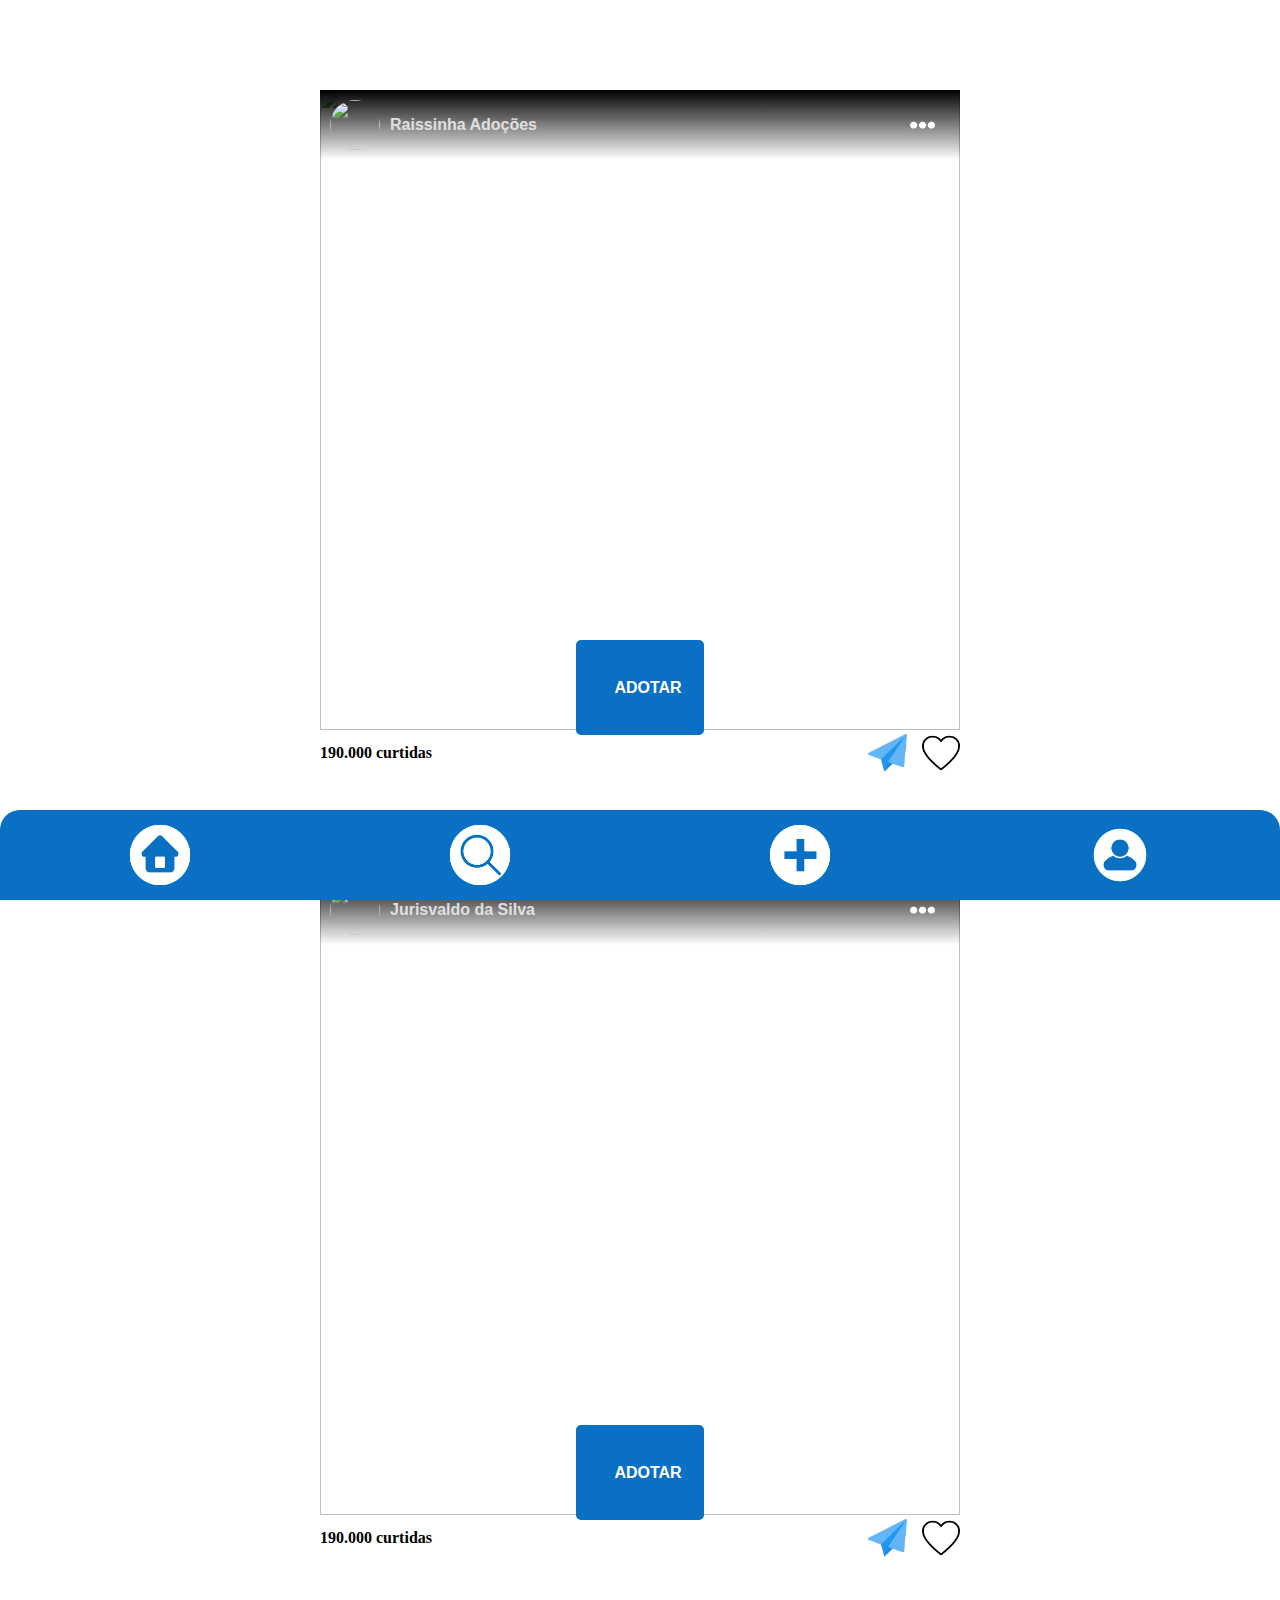
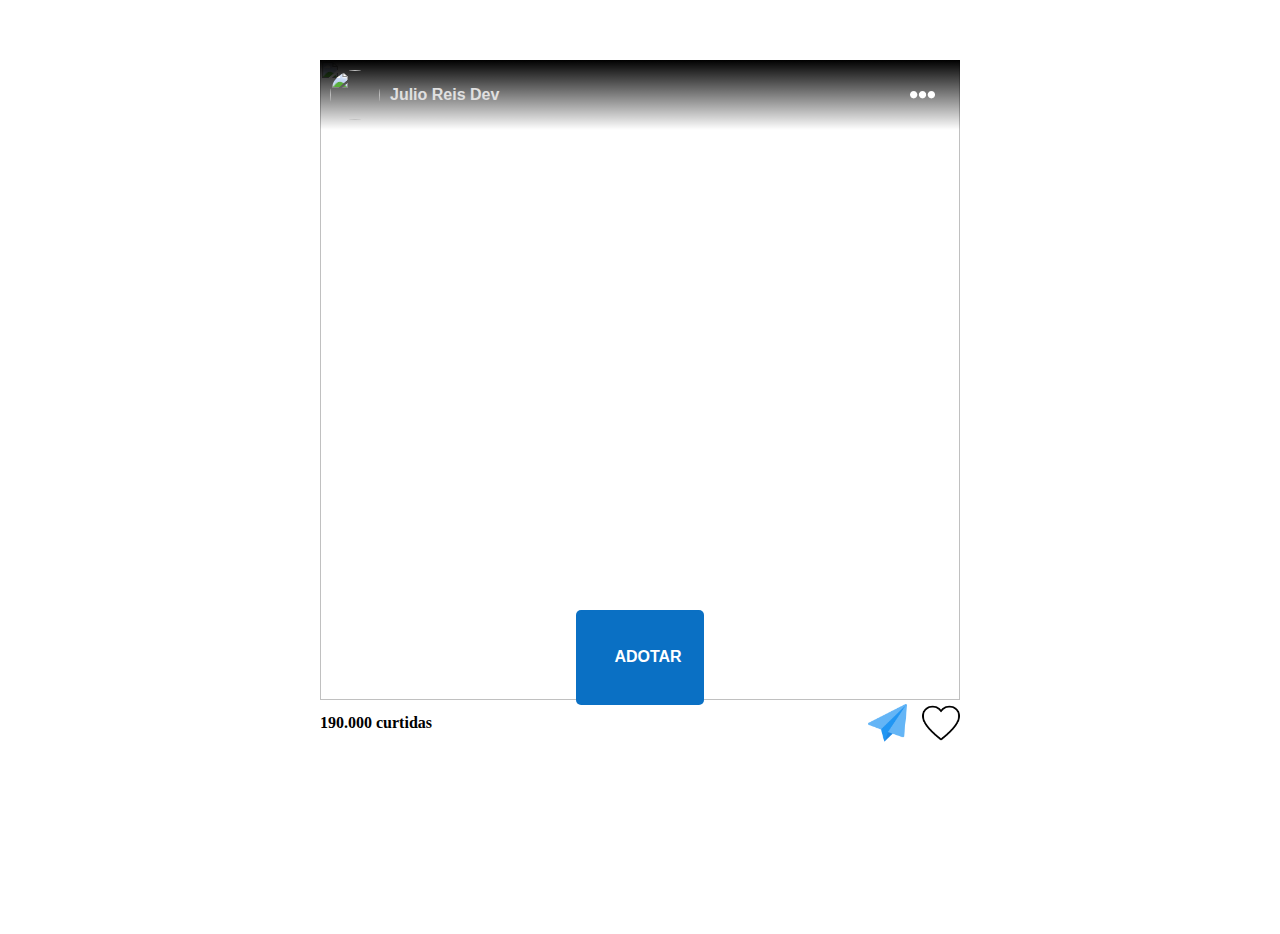
==== index.html @ 24ffb205 "organização para deploy na Vercel" ====
<!DOCTYPE html>
<html lang="pt-br">
<head>
    <meta charset="UTF-8">
    <meta name="viewport" content="width=device-width, initial-scale=1.0">
    <title>Feed</title>
    <link rel="shortcut icon" href="./static/icons/faviconIcon.png" type="image/x-icon">
    <link rel="stylesheet" href="./static/css/footer.css">
    <link rel="stylesheet" href="./static/css/main.css">
</head>
<body>
    <header>

    </header>

    <main> <!--Samuel-->
        <div class="publication">
            <div class="info-publication">
                <img class="accountPic-publication" src="https://th.bing.com/th/id/OIP.hZAW1qjMuXkTFEdJkFcDTQHaHa?rs=1&pid=ImgDetMain">
                <span>Raissinha Adoções</span>
                <img class="moreOptions-publication" src="./static/icons/moreOptionsIcon.png">
            </div>
            <div class="adopt-div">
                <input class="adoptButton" type="button" value="ADOTAR">
            </div>
            <img class="pic-publication" src="https://i.pinimg.com/originals/a0/c0/51/a0c051aa6d6d8006b45ace190b4f27af.jpg">
            <div class="interaction">
                <p>190.000 curtidas</p>
                <div>
                    <img src="./static/icons/shareIcon.png">
                    <div class="like"></div>
                </div>
            </div>
        </div>

        <div class="publication">
            <div class="info-publication">
                <img class="accountPic-publication" src="https://th.bing.com/th/id/OIP.hZAW1qjMuXkTFEdJkFcDTQHaHa?rs=1&pid=ImgDetMain">
                <span>Jurisvaldo da Silva</span>
                <img class="moreOptions-publication" src="./static/icons/moreOptionsIcon.png">
            </div>
            <div class="adopt-div">
                <input class="adoptButton" type="button" value="ADOTAR">
            </div>
            <img class="pic-publication" src="https://th.bing.com/th/id/OIP.hoPElukaoAZ1T_g21-Bm-QHaHa?w=221&h=220&c=7&r=0&o=5&pid=1.7">
            <div class="interaction">
                <p>190.000 curtidas</p>
                <div>
                    <img src="./static/icons/shareIcon.png">
                    <div class="like"></div>
                </div>
            </div>
        </div>

        <div class="publication">
            <div class="info-publication">
                <img class="accountPic-publication" src="https://th.bing.com/th/id/OIP.hZAW1qjMuXkTFEdJkFcDTQHaHa?rs=1&pid=ImgDetMain">
                <span>Julio Reis Dev</span>
                <img class="moreOptions-publication" src="./static/icons/moreOptionsIcon.png">
            </div>
            <div class="adopt-div">
                <input class="adoptButton" type="button" value="ADOTAR">
            </div>
            <img class="pic-publication" src="https://th.bing.com/th/id/OIP.aCSya8_GDfQm_fnFHUq8xgHaHS?w=170&h=180&c=7&r=0&o=5&pid=1.7">
            <div class="interaction">
                <p>190.000 curtidas</p>
                <div>
                    <img src="./static/icons/shareIcon.png">
                    <div class="like"></div>
                </div>
            </div>
        </div>
    </main>


    <footer> <!--Natalhia Fonseca-->
        <div>
            <img src="./static/icons/homeIcon.png" alt="">
            <img src="./static/icons/searchIcon.png" alt="">
            <img src="./static/icons/addIcon.png" alt="">
            <img src="./static/icons/accountIcon.png" alt="">
        </div> 
    </footer>
    <script src="./static/javascript/styles.js"></script>
</body>
</html>
---- static/css/footer.css ----
* {
    padding: 0;
    margin: 0;
}
/*Natalhia Fonseca */
footer div {
    display: flex;
    position: fixed;
    justify-content: space-around;
    align-items: center;
    background-color: #0970C3;
    width: 100vw;
    height: 10vh;
    border-top-left-radius: 20px;
    border-top-right-radius: 20px;
    bottom: 0%;
}
/*Natalhia Fonseca */
footer div img {
    width: 10%;
    height: fit-content;
}

@media (max-width: 768px ) {
/*Natalhia Fonseca */
footer div img {
    width: 25%;
    height: fit-content;
}
}
---- static/css/main.css ----
/*Estilizado por Samuel*/
body{
    overflow-x: hidden;
}
main{
    width: 100vw;
    display: flex;
    flex-direction: column;
    align-items: center;
    padding-top: 10vh;
    padding-bottom: 10vh;
}
.accountPic-publication{
    width: 50px;
    height: 50px;
    border-radius: 50%;
    margin-right: 10px;
}

.moreOptions-publication{
    filter: invert(1);
    width: 25px;
    margin-left: auto;
    margin-right: 15px;
}

.interaction{
    color: #000;
    font-weight: bold;
    display: flex;
    align-items: center;
}

/*Design para Desktop*/
.info-publication{
    font-family: sans-serif;
    font-weight: bold;
    position: absolute;
    padding: 10px;
    display: flex;
    align-items: center;
    background-image: linear-gradient(to bottom, #000, #00000000);
    width: calc(50vw - 20px);
}
.publication{
    color: #e0e0e0;
    width: fit-content;
    margin-bottom: 8vw;
}

.pic-publication{
    width: 50vw;
    height: 50vw;
}

.interaction div{
    margin-left: auto;
    gap: 15px;
    display: flex;
    align-items: center;
}

.interaction img{
    width: 3vw;
    cursor: pointer;
}

.like{
    cursor: pointer;
    transition: background 0.1s;
    width: 3vw;
    height: 3vw;
    background-image: url("../icons/likeIcon.png");
    background-size: cover;
}
.adopt-div{
    position: absolute;
    width: 50vw;
    height: fit-content;
    margin-top: 43vw;
    display: flex;
    justify-content: center;
}
.adoptButton{
    cursor: pointer;
    border: none;
    outline: none;
    padding: 3vw;
    border-radius: 5px;
    font-family: sans-serif;
    font-size: 1rem;
    font-weight: bold;
    color: #fff;
    width: 10vw;
    background-color: #0a70c4;
}

/*Design Resposivo*/
@media (max-width: 768px ) {
.info-publication{
    font-family: sans-serif;
    font-weight: bold;
    position: absolute;
    padding: 10px;
    display: flex;
    align-items: center;
    background-image: linear-gradient(to bottom, #000, #00000000);
    width: calc(100% - 40px);
}
.publication{
    color: #e0e0e0;
    width: fit-content;
    margin-bottom: 15vw;
}

.pic-publication{
    width: 95vw;
    height: 95vw;
}

.interaction div{
    margin-left: auto;
    gap: 15px;
    display: flex;
    align-items: center;
}

.interaction img{
    width: 8vw;
    cursor: pointer;
}

.like{
    transition: background 0.1s;
    width: 8vw;
    height: 8vw;
    background-image: url("../icons/likeIcon.png");
    background-size: cover;
    cursor: pointer;
}
.adopt-div{
    position: absolute;
    width: 95vw;
    height: fit-content;
    margin-top: 83vw;
    display: flex;
    justify-content: center;
}
.adoptButton{
    cursor: pointer;
    border: none;
    outline: none;
    padding: 2vw;
    border-radius: 5px;
    font-family: sans-serif;
    font-weight: bold;
    color: #fff;
    width: 25vw;
    background-color: #0a70c4;
}
}
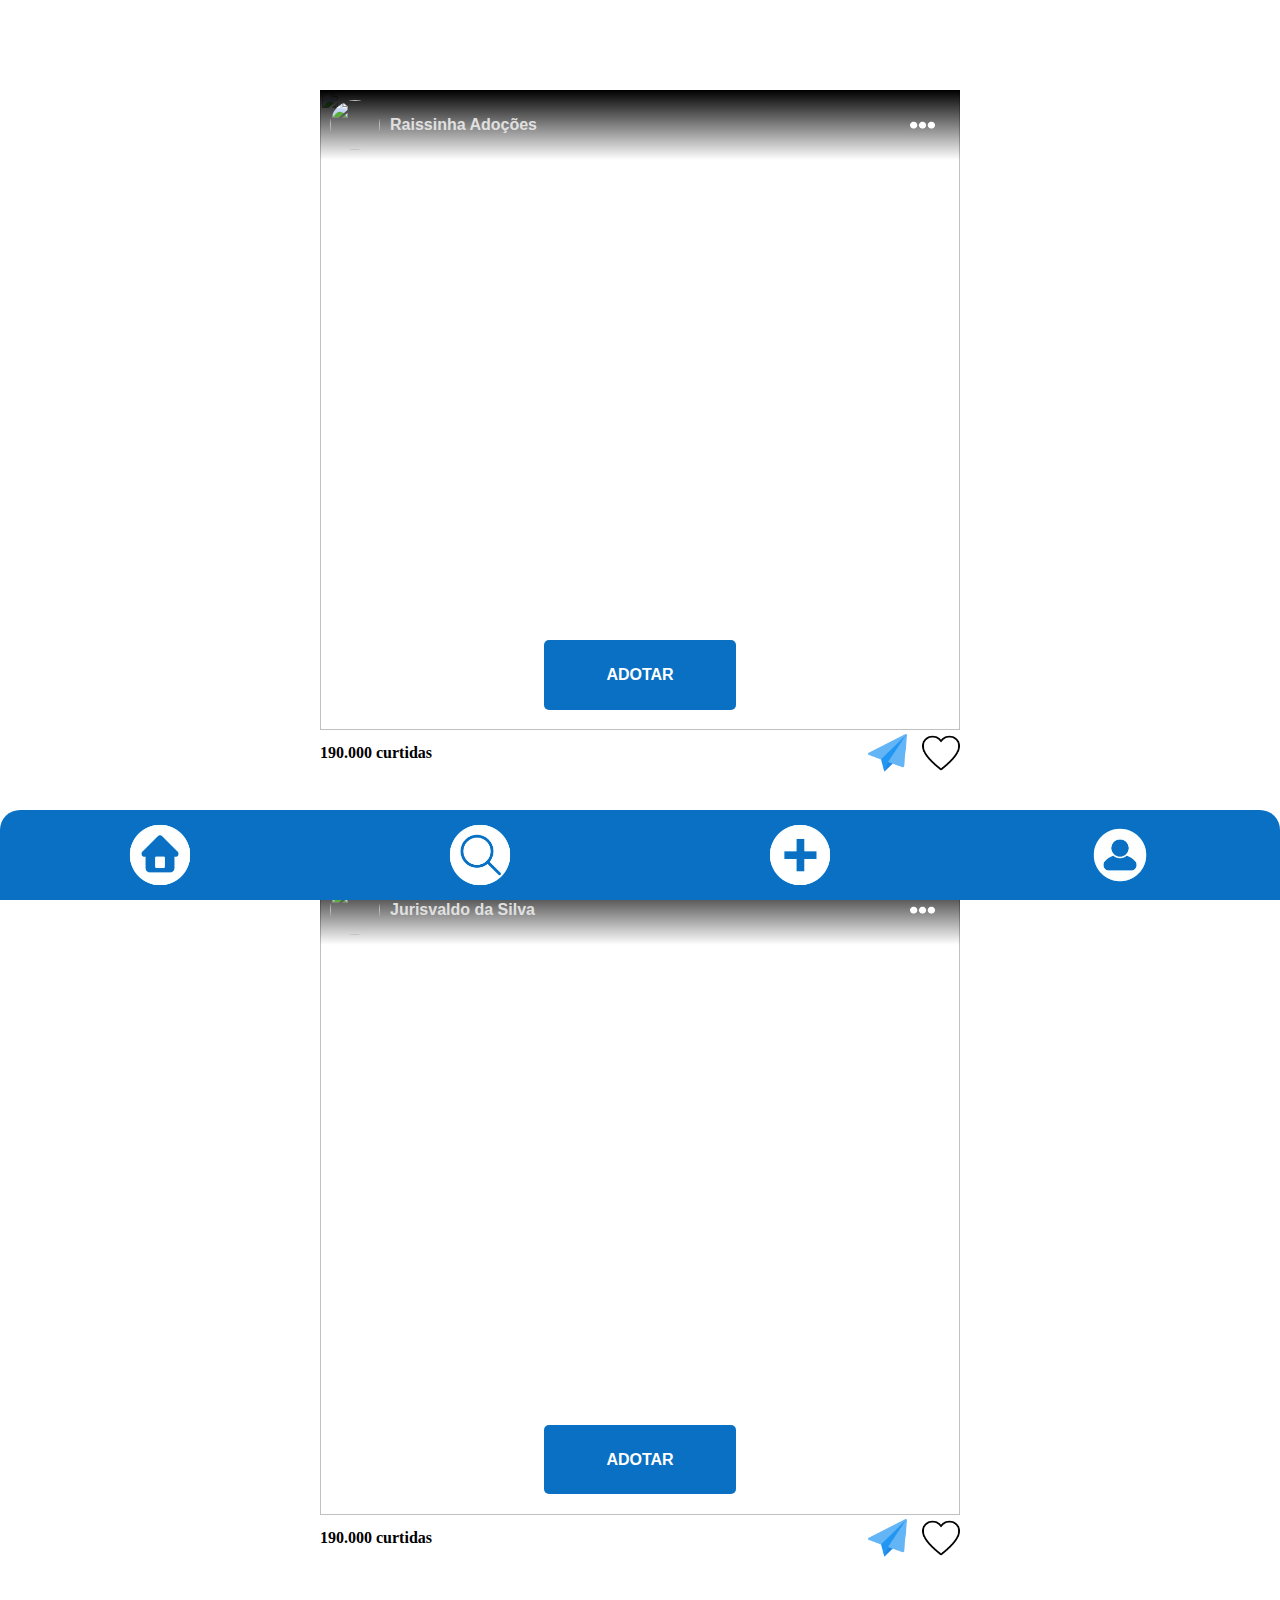
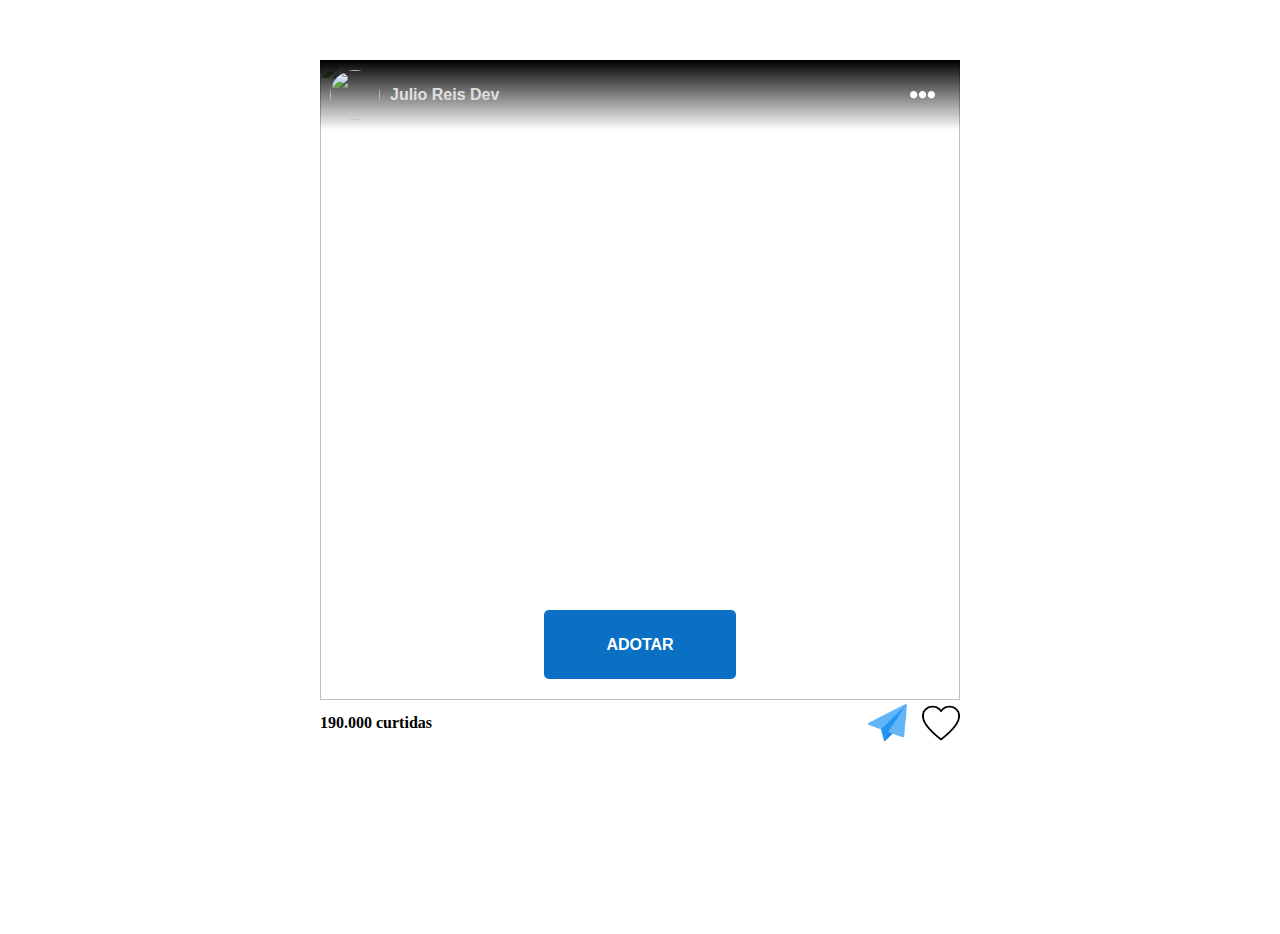
==== commit 7dd362c1: "estilização js 1.0" ====
--- a/index.html
+++ b/index.html
@@ -1,33 +1,49 @@
 <!DOCTYPE html>
 <html lang="pt-br">
+
 <head>
     <meta charset="UTF-8">
-    <meta name="viewport" content="width=device-width, initial-scale=1.0">
+    <meta name="viewport"
+        content="width=device-width, initial-scale=1.0">
     <title>Feed</title>
-    <link rel="shortcut icon" href="./static/icons/faviconIcon.png" type="image/x-icon">
-    <link rel="stylesheet" href="./static/css/footer.css">
-    <link rel="stylesheet" href="./static/css/main.css">
+    <link rel="shortcut icon"
+        href="./static/icons/faviconIcon.png"
+        type="image/x-icon">
+    <link rel="stylesheet"
+        href="./static/css/footer.css">
+    <link rel="stylesheet"
+        href="./static/css/main.css">
 </head>
+
 <body>
     <header>
 
     </header>
 
-    <main> <!--Samuel-->
+    <main>
+        <!--Samuel-->
         <div class="publication">
             <div class="info-publication">
-                <img class="accountPic-publication" src="https://th.bing.com/th/id/OIP.hZAW1qjMuXkTFEdJkFcDTQHaHa?rs=1&pid=ImgDetMain">
+                <img class="accountPic-publication"
+                    src="https://th.bing.com/th/id/OIP.hZAW1qjMuXkTFEdJkFcDTQHaHa?rs=1&pid=ImgDetMain">
                 <span>Raissinha Adoções</span>
-                <img class="moreOptions-publication" src="./static/icons/moreOptionsIcon.png">
+                <img class="moreOptions-publication"
+                    src="./static/icons/moreOptionsIcon.png">
+                    <div class="moreOption-div">
+                        <p>Denunciar</p>
+                    </div>
             </div>
             <div class="adopt-div">
-                <input class="adoptButton" type="button" value="ADOTAR">
+                <input class="adoptButton"
+                    type="button" value="ADOTAR">
             </div>
-            <img class="pic-publication" src="https://i.pinimg.com/originals/a0/c0/51/a0c051aa6d6d8006b45ace190b4f27af.jpg">
+            <img class="pic-publication"
+                src="https://i.pinimg.com/originals/a0/c0/51/a0c051aa6d6d8006b45ace190b4f27af.jpg">
             <div class="interaction">
                 <p>190.000 curtidas</p>
                 <div>
-                    <img src="./static/icons/shareIcon.png">
+                    <img
+                        src="./static/icons/shareIcon.png">
                     <div class="like"></div>
                 </div>
             </div>
@@ -35,18 +51,26 @@
 
         <div class="publication">
             <div class="info-publication">
-                <img class="accountPic-publication" src="https://th.bing.com/th/id/OIP.hZAW1qjMuXkTFEdJkFcDTQHaHa?rs=1&pid=ImgDetMain">
+                <img class="accountPic-publication"
+                    src="https://th.bing.com/th/id/OIP.hZAW1qjMuXkTFEdJkFcDTQHaHa?rs=1&pid=ImgDetMain">
                 <span>Jurisvaldo da Silva</span>
-                <img class="moreOptions-publication" src="./static/icons/moreOptionsIcon.png">
+                <img class="moreOptions-publication"
+                    src="./static/icons/moreOptionsIcon.png">
+                    <div class="moreOption-div">
+                        <p>Denunciar</p>
+                    </div>
             </div>
             <div class="adopt-div">
-                <input class="adoptButton" type="button" value="ADOTAR">
+                <input class="adoptButton"
+                    type="button" value="ADOTAR">
             </div>
-            <img class="pic-publication" src="https://th.bing.com/th/id/OIP.hoPElukaoAZ1T_g21-Bm-QHaHa?w=221&h=220&c=7&r=0&o=5&pid=1.7">
+            <img class="pic-publication"
+                src="https://th.bing.com/th/id/OIP.hoPElukaoAZ1T_g21-Bm-QHaHa?w=221&h=220&c=7&r=0&o=5&pid=1.7">
             <div class="interaction">
                 <p>190.000 curtidas</p>
                 <div>
-                    <img src="./static/icons/shareIcon.png">
+                    <img
+                        src="./static/icons/shareIcon.png">
                     <div class="like"></div>
                 </div>
             </div>
@@ -54,18 +78,26 @@
 
         <div class="publication">
             <div class="info-publication">
-                <img class="accountPic-publication" src="https://th.bing.com/th/id/OIP.hZAW1qjMuXkTFEdJkFcDTQHaHa?rs=1&pid=ImgDetMain">
+                <img class="accountPic-publication"
+                    src="https://th.bing.com/th/id/OIP.hZAW1qjMuXkTFEdJkFcDTQHaHa?rs=1&pid=ImgDetMain">
                 <span>Julio Reis Dev</span>
-                <img class="moreOptions-publication" src="./static/icons/moreOptionsIcon.png">
+                <img class="moreOptions-publication"
+                    src="./static/icons/moreOptionsIcon.png">
+                    <div class="moreOption-div">
+                        <p>Denunciar</p>
+                    </div>
             </div>
             <div class="adopt-div">
-                <input class="adoptButton" type="button" value="ADOTAR">
+                <input class="adoptButton"
+                    type="button" value="ADOTAR">
             </div>
-            <img class="pic-publication" src="https://th.bing.com/th/id/OIP.aCSya8_GDfQm_fnFHUq8xgHaHS?w=170&h=180&c=7&r=0&o=5&pid=1.7">
+            <img class="pic-publication"
+                src="https://th.bing.com/th/id/OIP.aCSya8_GDfQm_fnFHUq8xgHaHS?w=170&h=180&c=7&r=0&o=5&pid=1.7">
             <div class="interaction">
                 <p>190.000 curtidas</p>
                 <div>
-                    <img src="./static/icons/shareIcon.png">
+                    <img
+                        src="./static/icons/shareIcon.png">
                     <div class="like"></div>
                 </div>
             </div>
@@ -73,14 +105,21 @@
     </main>
 
 
-    <footer> <!--Natalhia Fonseca-->
+    <footer>
+        <!--Natalhia Fonseca-->
         <div>
-            <img src="./static/icons/homeIcon.png" alt="">
-            <img src="./static/icons/searchIcon.png" alt="">
-            <img src="./static/icons/addIcon.png" alt="">
-            <img src="./static/icons/accountIcon.png" alt="">
-        </div> 
+            <img src="./static/icons/homeIcon.png"
+                alt="">
+            <img src="./static/icons/searchIcon.png"
+                alt="">
+            <img src="./static/icons/addIcon.png"
+                alt="">
+            <img src="./static/icons/accountIcon.png"
+                alt="">
+        </div>
     </footer>
-    <script src="./static/javascript/styles.js"></script>
+    <script src="./static/javascript/styles.js">
+    </script>
 </body>
-</html>
+
+</html>--- a/static/css/main.css
+++ b/static/css/main.css
@@ -29,6 +29,25 @@
     font-weight: bold;
     display: flex;
     align-items: center;
+}
+
+.moreOption-div{
+    display: none;
+    width: 40vw;
+    height: 40vw;
+    padding: 25px;
+    top: 0;
+    margin-top: 10px;
+    text-align: center;
+    background-color: #555555;
+    position: absolute;
+    right: 0;
+    margin-right: 25px;
+}
+.moreOption-div p:hover{
+    padding: 10px;
+    border-radius: 8px;
+    background-color: #9c9c9c;
 }
 
 /*Design para Desktop*/
@@ -85,13 +104,13 @@
     cursor: pointer;
     border: none;
     outline: none;
-    padding: 3vw;
+    padding: 2vw;
     border-radius: 5px;
     font-family: sans-serif;
     font-size: 1rem;
     font-weight: bold;
     color: #fff;
-    width: 10vw;
+    width: 15vw;
     background-color: #0a70c4;
 }
 
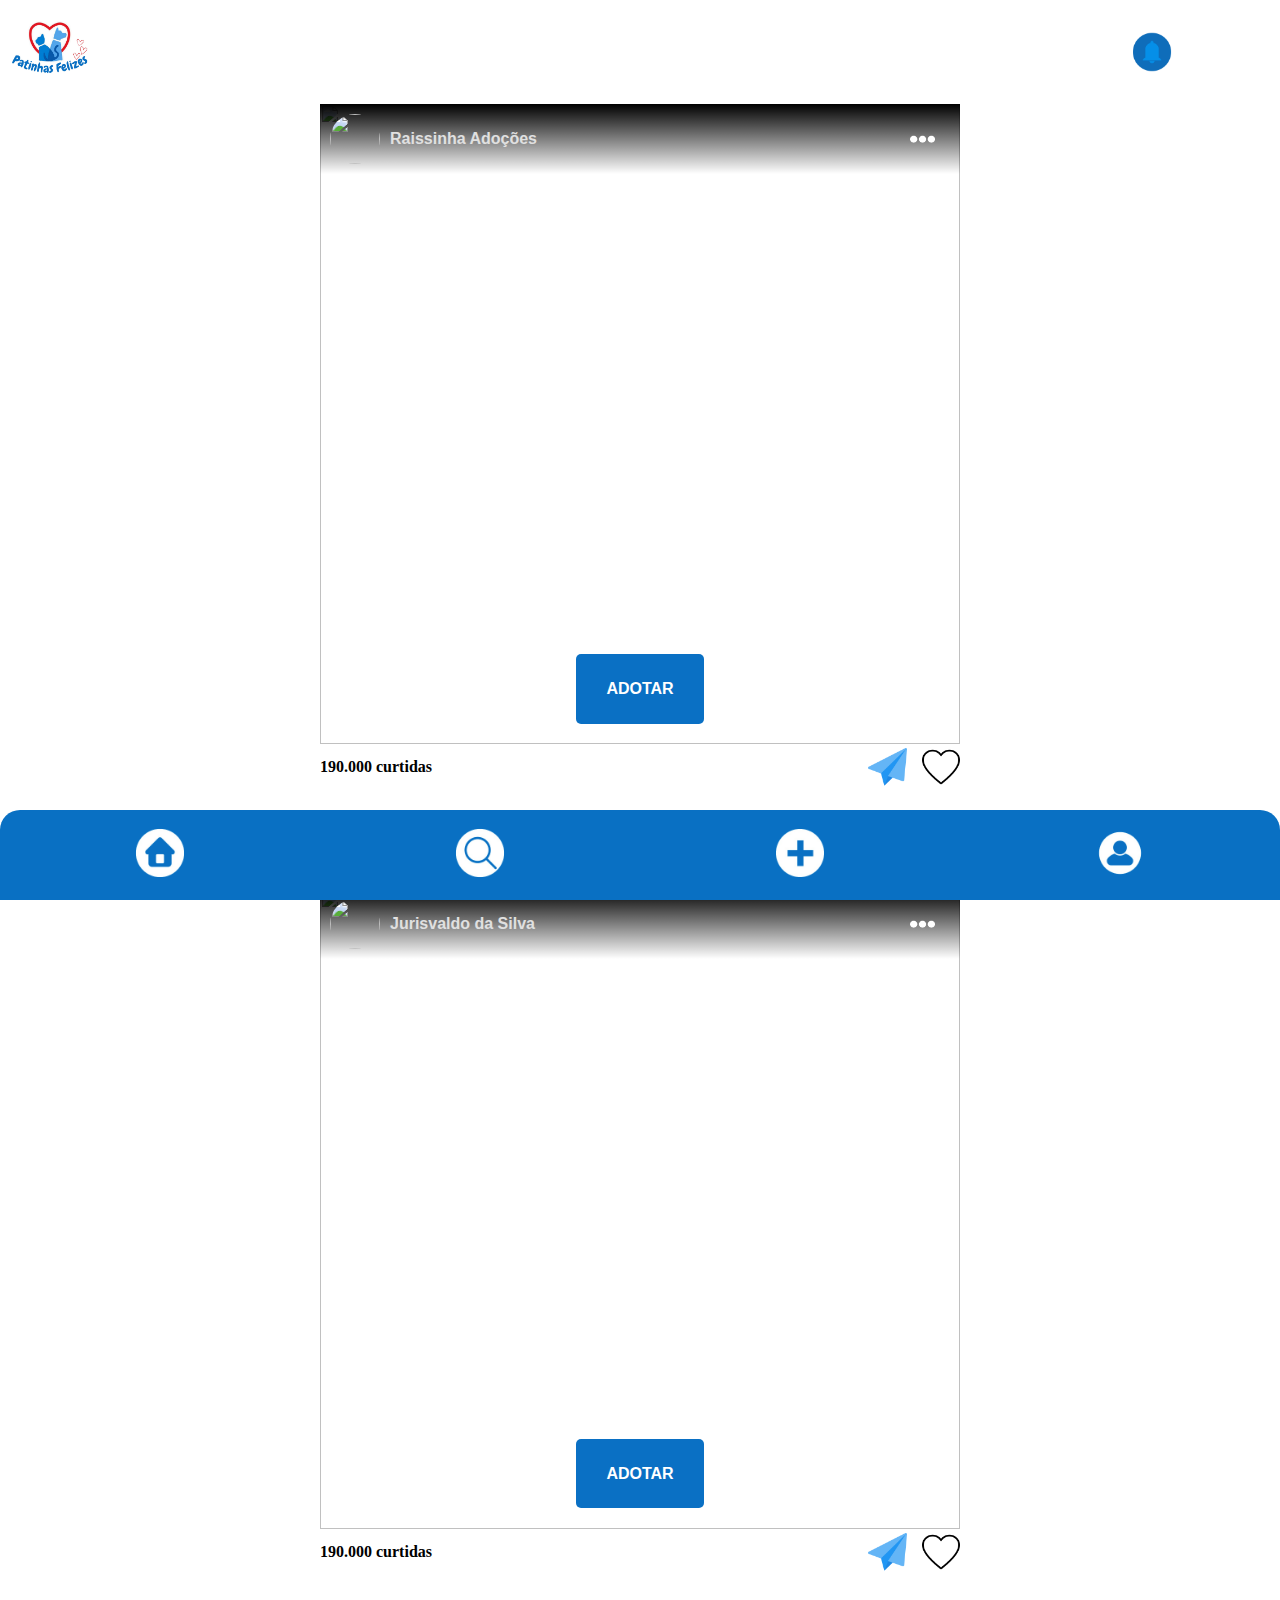
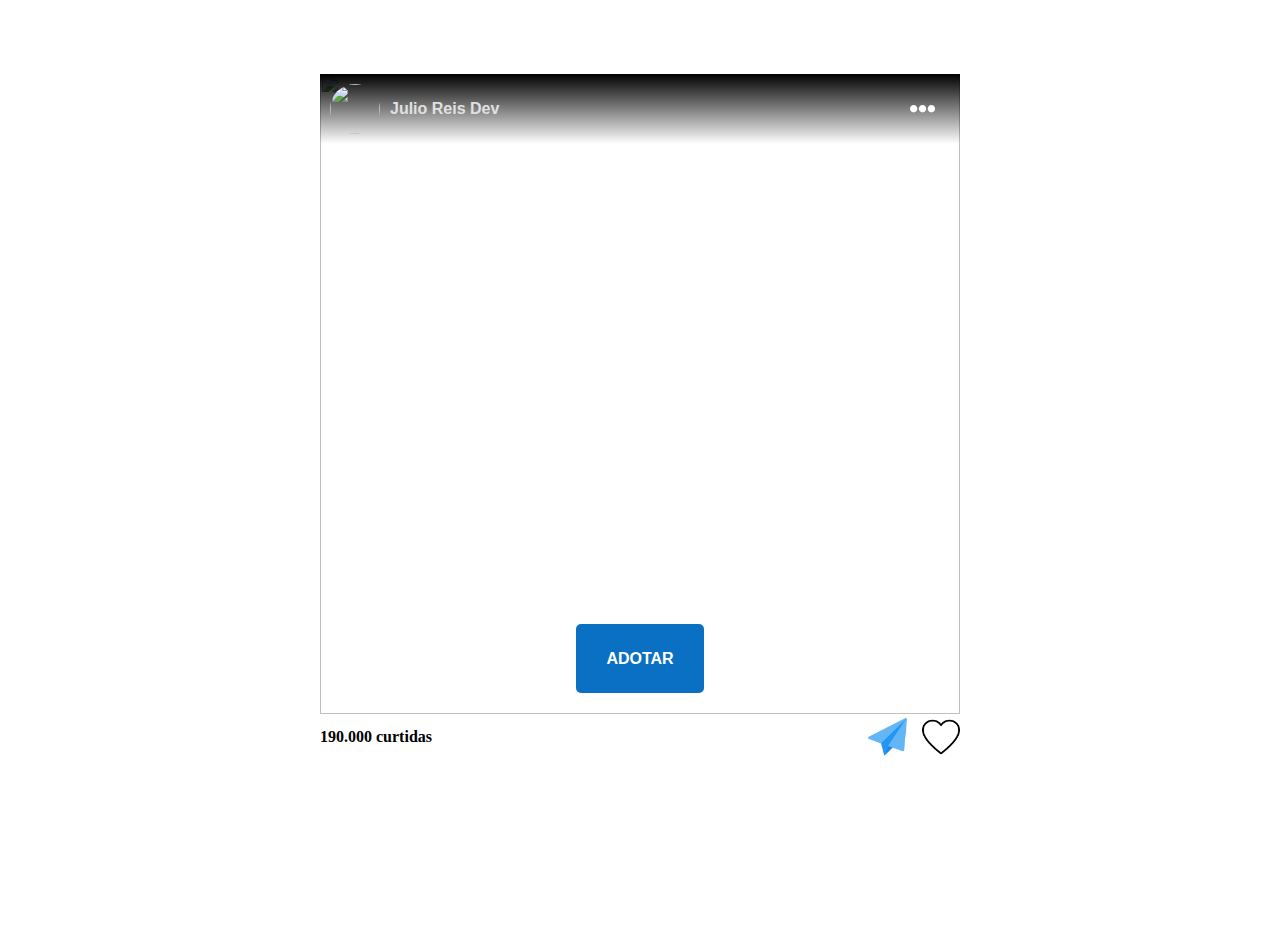
==== commit dd8e7233: "update v1" ====
--- a/index.html
+++ b/index.html
@@ -1,49 +1,40 @@
 <!DOCTYPE html>
 <html lang="pt-br">
-
 <head>
     <meta charset="UTF-8">
-    <meta name="viewport"
-        content="width=device-width, initial-scale=1.0">
+    <meta name="viewport" content="width=device-width, initial-scale=1.0">
     <title>Feed</title>
-    <link rel="shortcut icon"
-        href="./static/icons/faviconIcon.png"
-        type="image/x-icon">
-    <link rel="stylesheet"
-        href="./static/css/footer.css">
-    <link rel="stylesheet"
-        href="./static/css/main.css">
+    <link rel="shortcut icon" href="./static/icons/faviconIcon.png" type="image/x-icon">
+    <link rel="stylesheet" href="./static/css/footer.css">
+    <link rel="stylesheet" href="./static/css/main.css">
+    <link rel="stylesheet" href="./static/css/header.css">
 </head>
-
 <body>
-    <header>
-
+    <header class="header">
+        <!--lara -->
+       <div class="header-left">
+        <img src="static/icons/logoHeart.jpeg" alt="Imagem esquerda" class="header-image">
+       </div>
+       <div class="header-right">
+        <img src="static/icons/Entrar [Tamanho original].png" alt="Imagem Direita" class="header-image">
+       </div>
     </header>
 
-    <main>
-        <!--Samuel-->
+    <main> <!--Samuel-->
         <div class="publication">
             <div class="info-publication">
-                <img class="accountPic-publication"
-                    src="https://th.bing.com/th/id/OIP.hZAW1qjMuXkTFEdJkFcDTQHaHa?rs=1&pid=ImgDetMain">
+                <img class="accountPic-publication" src="https://th.bing.com/th/id/OIP.hZAW1qjMuXkTFEdJkFcDTQHaHa?rs=1&pid=ImgDetMain">
                 <span>Raissinha Adoções</span>
-                <img class="moreOptions-publication"
-                    src="./static/icons/moreOptionsIcon.png">
-                    <div class="moreOption-div">
-                        <p>Denunciar</p>
-                    </div>
+                <img class="moreOptions-publication" src="./static/icons/moreOptionsIcon.png">
             </div>
             <div class="adopt-div">
-                <input class="adoptButton"
-                    type="button" value="ADOTAR">
+                <input class="adoptButton" type="button" value="ADOTAR">
             </div>
-            <img class="pic-publication"
-                src="https://i.pinimg.com/originals/a0/c0/51/a0c051aa6d6d8006b45ace190b4f27af.jpg">
+            <img class="pic-publication" src="https://i.pinimg.com/originals/a0/c0/51/a0c051aa6d6d8006b45ace190b4f27af.jpg">
             <div class="interaction">
                 <p>190.000 curtidas</p>
                 <div>
-                    <img
-                        src="./static/icons/shareIcon.png">
+                    <img src="./static/icons/shareIcon.png">
                     <div class="like"></div>
                 </div>
             </div>
@@ -51,26 +42,18 @@
 
         <div class="publication">
             <div class="info-publication">
-                <img class="accountPic-publication"
-                    src="https://th.bing.com/th/id/OIP.hZAW1qjMuXkTFEdJkFcDTQHaHa?rs=1&pid=ImgDetMain">
+                <img class="accountPic-publication" src="https://th.bing.com/th/id/OIP.hZAW1qjMuXkTFEdJkFcDTQHaHa?rs=1&pid=ImgDetMain">
                 <span>Jurisvaldo da Silva</span>
-                <img class="moreOptions-publication"
-                    src="./static/icons/moreOptionsIcon.png">
-                    <div class="moreOption-div">
-                        <p>Denunciar</p>
-                    </div>
+                <img class="moreOptions-publication" src="./static/icons/moreOptionsIcon.png">
             </div>
             <div class="adopt-div">
-                <input class="adoptButton"
-                    type="button" value="ADOTAR">
+                <input class="adoptButton" type="button" value="ADOTAR">
             </div>
-            <img class="pic-publication"
-                src="https://th.bing.com/th/id/OIP.hoPElukaoAZ1T_g21-Bm-QHaHa?w=221&h=220&c=7&r=0&o=5&pid=1.7">
+            <img class="pic-publication" src="https://th.bing.com/th/id/OIP.hoPElukaoAZ1T_g21-Bm-QHaHa?w=221&h=220&c=7&r=0&o=5&pid=1.7">
             <div class="interaction">
                 <p>190.000 curtidas</p>
                 <div>
-                    <img
-                        src="./static/icons/shareIcon.png">
+                    <img src="./static/icons/shareIcon.png">
                     <div class="like"></div>
                 </div>
             </div>
@@ -78,26 +61,18 @@
 
         <div class="publication">
             <div class="info-publication">
-                <img class="accountPic-publication"
-                    src="https://th.bing.com/th/id/OIP.hZAW1qjMuXkTFEdJkFcDTQHaHa?rs=1&pid=ImgDetMain">
+                <img class="accountPic-publication" src="https://th.bing.com/th/id/OIP.hZAW1qjMuXkTFEdJkFcDTQHaHa?rs=1&pid=ImgDetMain">
                 <span>Julio Reis Dev</span>
-                <img class="moreOptions-publication"
-                    src="./static/icons/moreOptionsIcon.png">
-                    <div class="moreOption-div">
-                        <p>Denunciar</p>
-                    </div>
+                <img class="moreOptions-publication" src="./static/icons/moreOptionsIcon.png">
             </div>
             <div class="adopt-div">
-                <input class="adoptButton"
-                    type="button" value="ADOTAR">
+                <input class="adoptButton" type="button" value="ADOTAR">
             </div>
-            <img class="pic-publication"
-                src="https://th.bing.com/th/id/OIP.aCSya8_GDfQm_fnFHUq8xgHaHS?w=170&h=180&c=7&r=0&o=5&pid=1.7">
+            <img class="pic-publication" src="https://th.bing.com/th/id/OIP.aCSya8_GDfQm_fnFHUq8xgHaHS?w=170&h=180&c=7&r=0&o=5&pid=1.7">
             <div class="interaction">
                 <p>190.000 curtidas</p>
                 <div>
-                    <img
-                        src="./static/icons/shareIcon.png">
+                    <img src="./static/icons/shareIcon.png">
                     <div class="like"></div>
                 </div>
             </div>
@@ -105,21 +80,15 @@
     </main>
 
 
-    <footer>
-        <!--Natalhia Fonseca-->
+    <footer> <!--Natalhia Fonseca-->
         <div>
-            <img src="./static/icons/homeIcon.png"
-                alt="">
-            <img src="./static/icons/searchIcon.png"
-                alt="">
-            <img src="./static/icons/addIcon.png"
-                alt="">
-            <img src="./static/icons/accountIcon.png"
-                alt="">
-        </div>
+            <a href="index.html"><img src="./static/icons/homeIcon.png" id="home"></a>
+            <a href="static/html/search.html"><img src="./static/icons/searchIcon.png" id="search"></a>
+            <a href=""><img src="./static/icons/addIcon.png" id="add"></a>
+            <a href=""><img src="./static/icons/accountIcon.png" id="account"></a>
+        </div> 
     </footer>
-    <script src="./static/javascript/styles.js">
-    </script>
+    <script src="./static/javascript/styles.js"></script>
+    <script src="./static/javascript/script.js"></script>
 </body>
-
 </html>--- a/static/css/footer.css
+++ b/static/css/footer.css
@@ -17,14 +17,14 @@
 }
 /*Natalhia Fonseca */
 footer div img {
-    width: 10%;
+    width: 8vw;
     height: fit-content;
 }
 
 @media (max-width: 768px ) {
 /*Natalhia Fonseca */
 footer div img {
-    width: 25%;
+    width: 20vw;
     height: fit-content;
 }
 }
--- a/static/css/main.css
+++ b/static/css/main.css
@@ -7,7 +7,6 @@
     display: flex;
     flex-direction: column;
     align-items: center;
-    padding-top: 10vh;
     padding-bottom: 10vh;
 }
 .accountPic-publication{
@@ -29,25 +28,6 @@
     font-weight: bold;
     display: flex;
     align-items: center;
-}
-
-.moreOption-div{
-    display: none;
-    width: 40vw;
-    height: 40vw;
-    padding: 25px;
-    top: 0;
-    margin-top: 10px;
-    text-align: center;
-    background-color: #555555;
-    position: absolute;
-    right: 0;
-    margin-right: 25px;
-}
-.moreOption-div p:hover{
-    padding: 10px;
-    border-radius: 8px;
-    background-color: #9c9c9c;
 }
 
 /*Design para Desktop*/
@@ -110,7 +90,7 @@
     font-size: 1rem;
     font-weight: bold;
     color: #fff;
-    width: 15vw;
+    width: 10vw;
     background-color: #0a70c4;
 }
 
@@ -169,10 +149,11 @@
     cursor: pointer;
     border: none;
     outline: none;
-    padding: 2vw;
+    padding: 3vw;
     border-radius: 5px;
     font-family: sans-serif;
     font-weight: bold;
+    font-size: 4vw;
     color: #fff;
     width: 25vw;
     background-color: #0a70c4;
--- a/static/css/header.css
+++ b/static/css/header.css
@@ -0,0 +1,33 @@
+/*Lara*/
+body {
+    margin: 0;
+    padding: 0;
+}
+.header {
+    display: flex;
+    justify-content: space-between;
+    padding: 10px 30px ;
+    position: relative;
+    padding: 10px;
+
+}
+.header-right {
+    display: flex;
+    right: auto;
+
+    }
+
+.header-right {
+     position: absolute;
+     top: 50%;
+     left: 90%;
+     transform: translate(-50% ,-50%);
+    }
+    
+.header-image {
+        max-height: 80px;
+        height: auto;
+
+    }
+
+    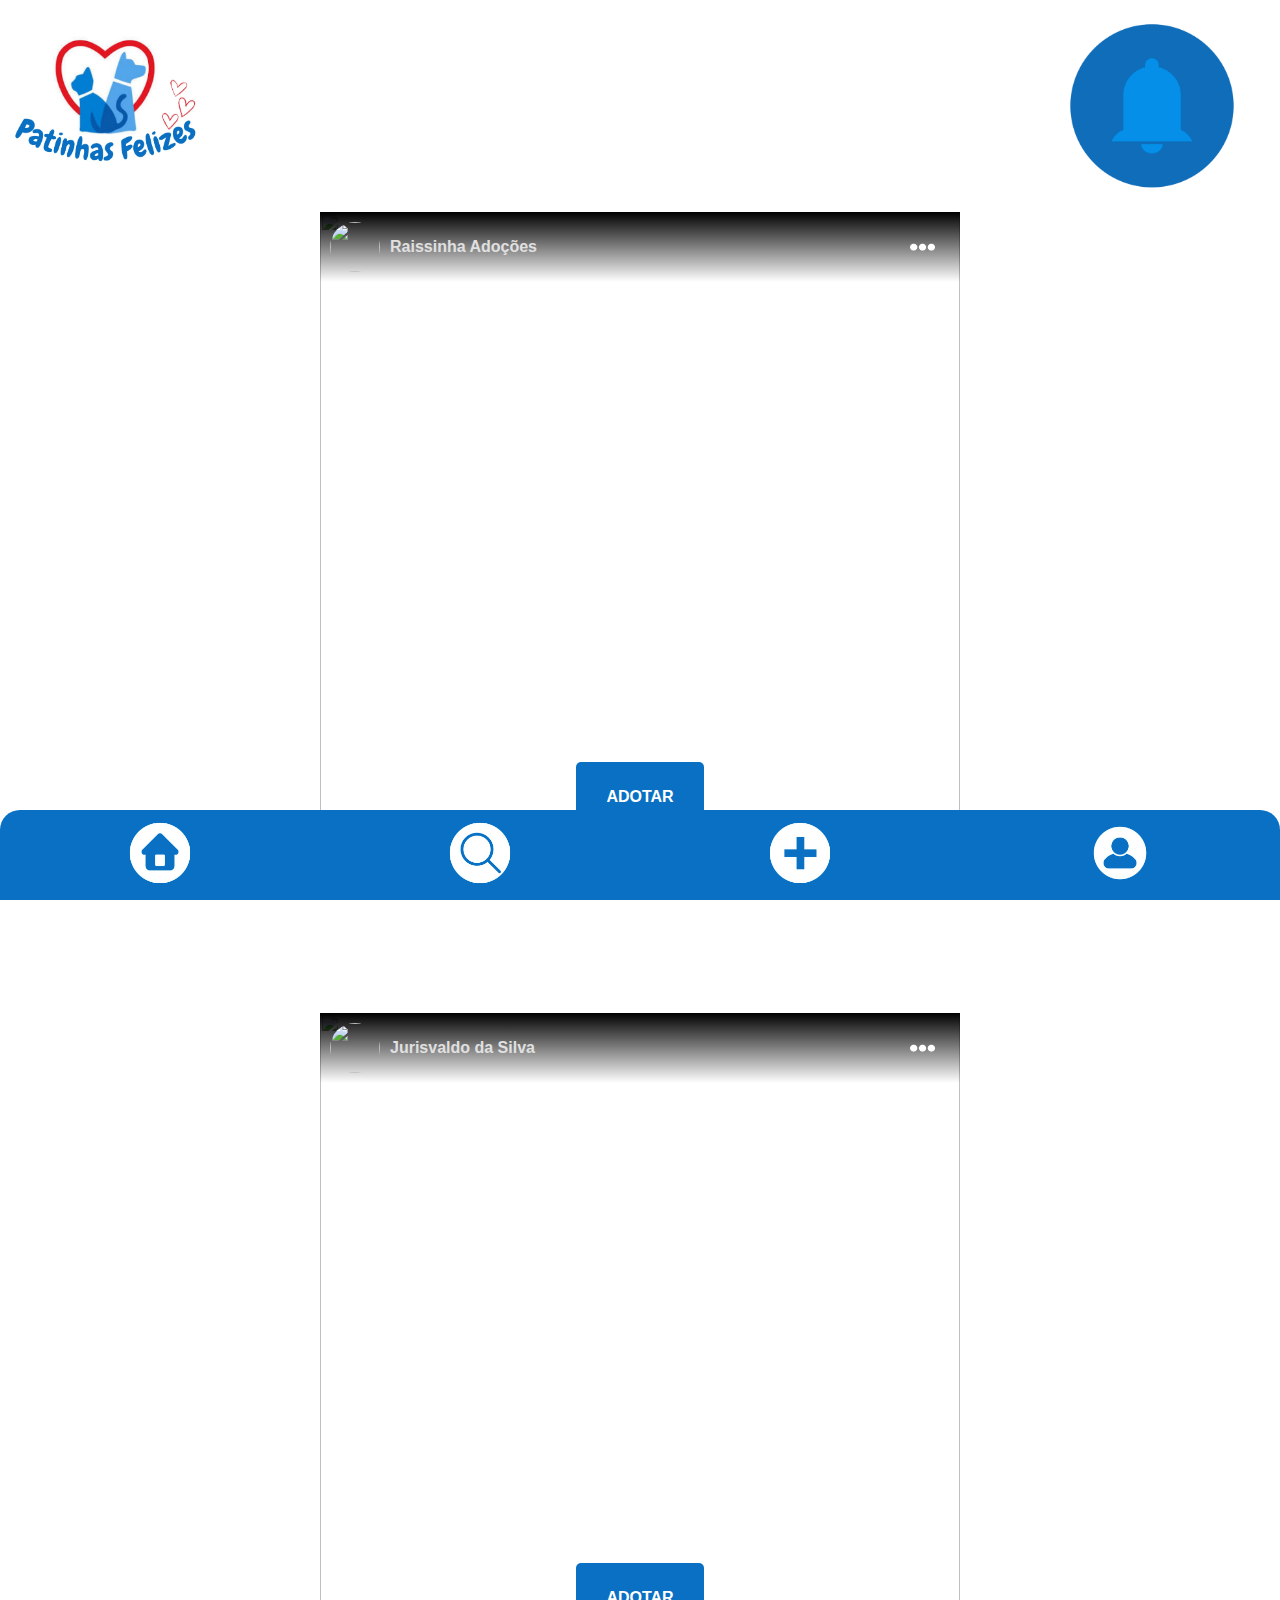
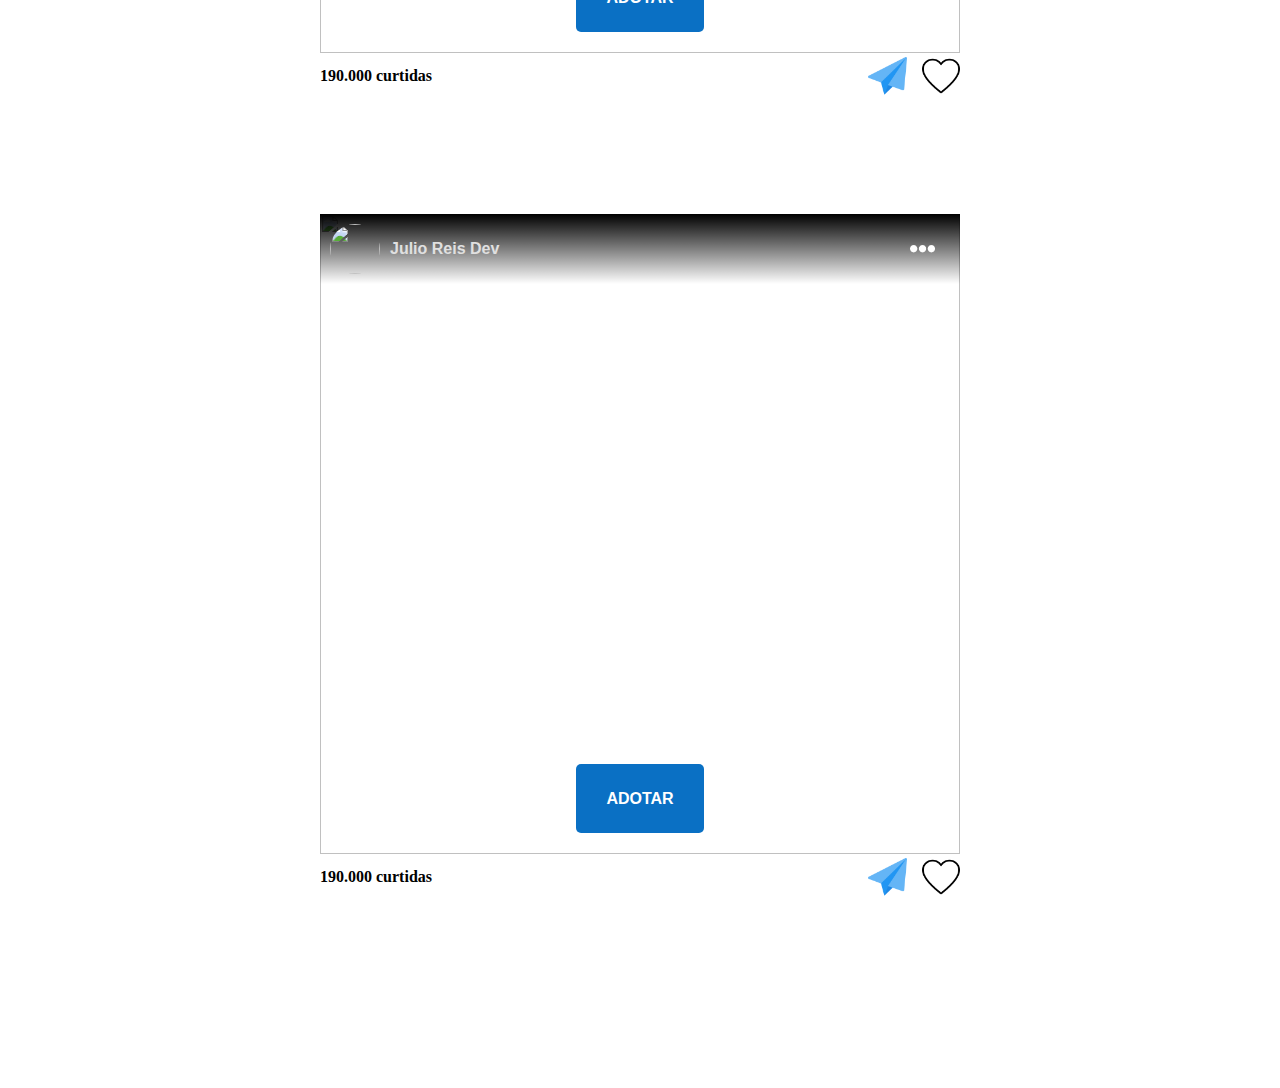
==== commit 344c3faa: "update" ====
--- a/index.html
+++ b/index.html
@@ -34,7 +34,7 @@
             <div class="interaction">
                 <p>190.000 curtidas</p>
                 <div>
-                    <img src="./static/icons/shareIcon.png">
+                    <img class="share" src="./static/icons/shareIcon.png">
                     <div class="like"></div>
                 </div>
             </div>
@@ -53,7 +53,7 @@
             <div class="interaction">
                 <p>190.000 curtidas</p>
                 <div>
-                    <img src="./static/icons/shareIcon.png">
+                    <img class="share" src="./static/icons/shareIcon.png">
                     <div class="like"></div>
                 </div>
             </div>
@@ -72,7 +72,7 @@
             <div class="interaction">
                 <p>190.000 curtidas</p>
                 <div>
-                    <img src="./static/icons/shareIcon.png">
+                    <img class="share" src="./static/icons/shareIcon.png">
                     <div class="like"></div>
                 </div>
             </div>
--- a/static/css/footer.css
+++ b/static/css/footer.css
@@ -1,6 +1,9 @@
 * {
     padding: 0;
     margin: 0;
+}
+img{
+    user-select: none;
 }
 /*Natalhia Fonseca */
 footer div {
@@ -17,7 +20,7 @@
 }
 /*Natalhia Fonseca */
 footer div img {
-    width: 8vw;
+    width: 10vw;
     height: fit-content;
 }
 
@@ -27,5 +30,4 @@
     width: 20vw;
     height: fit-content;
 }
-}
-
+}--- a/static/css/main.css
+++ b/static/css/main.css
@@ -59,7 +59,7 @@
     align-items: center;
 }
 
-.interaction img{
+.share{
     width: 3vw;
     cursor: pointer;
 }
@@ -124,8 +124,8 @@
     align-items: center;
 }
 
-.interaction img{
-    width: 8vw;
+.share{
+    width: 9vw;
     cursor: pointer;
 }
 
--- a/static/css/header.css
+++ b/static/css/header.css
@@ -11,23 +11,31 @@
     padding: 10px;
 
 }
+    
+.header-left,
 .header-right {
     display: flex;
     right: auto;
 
     }
-
 .header-right {
      position: absolute;
      top: 50%;
      left: 90%;
      transform: translate(-50% ,-50%);
     }
+.header-image {
+        width: 15vw;
+    }
     
-.header-image {
-        max-height: 80px;
-        height: auto;
-
-    }
-
-    +main{
+  width: 100vw;
+  display: flex;
+  flex-wrap: wrap;
+  gap: 1rem;
+}
+header img {
+  display: block;
+  width: 20vw;
+  gap: 1rem;
+}